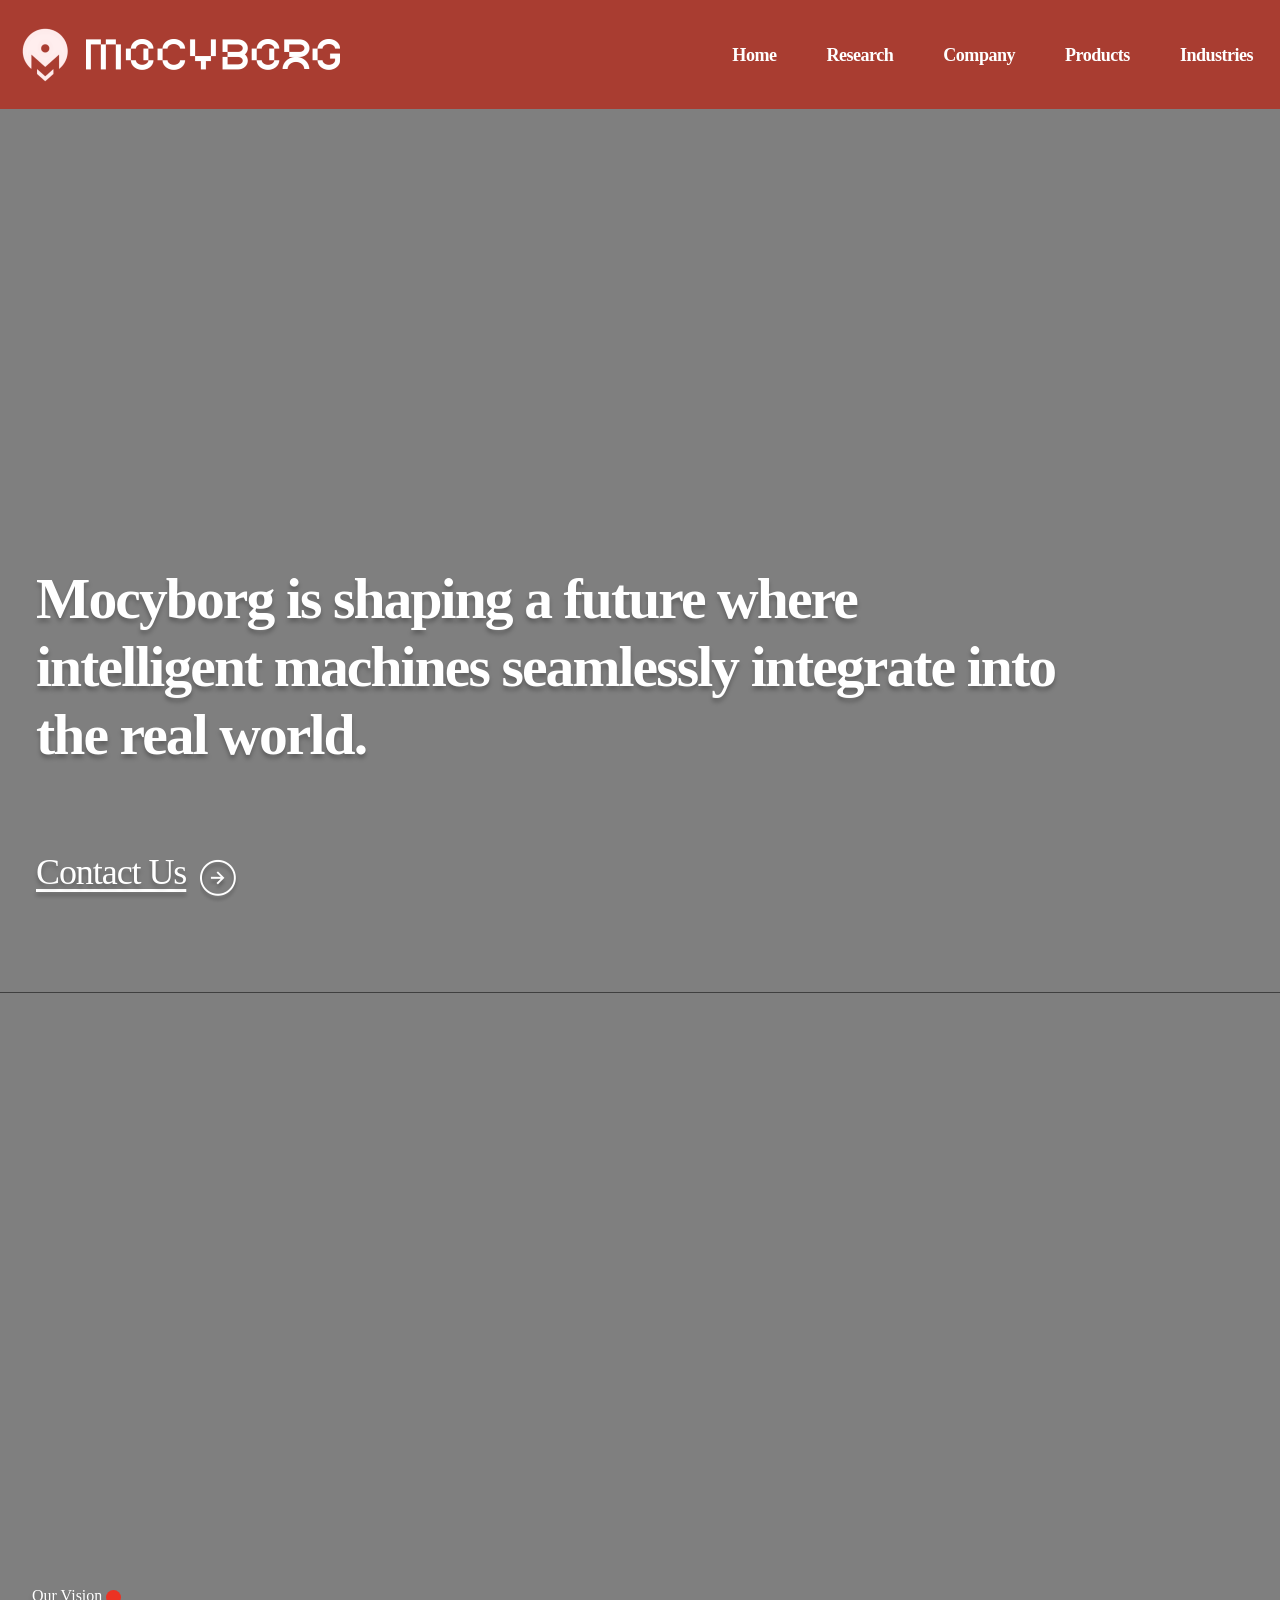
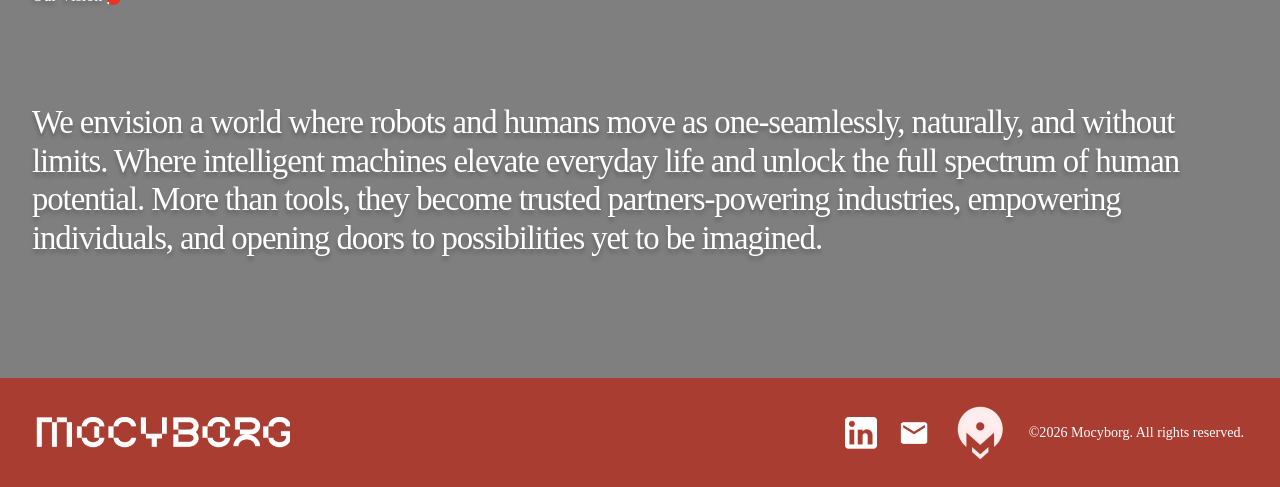
==== index.html @ 6e018903 "Initialize website in repository root" ====
<!DOCTYPE html>
<html>
<head>
  <meta charset="utf-8" />
	<meta name="viewport" content="width=device-width, initial-scale=1, shrink-to-fit=no">
	
	<link rel="stylesheet" href="css/reset.css" />
	<link rel="stylesheet" href="css/global.css" />
	<link rel="stylesheet" href="css/index.css" />
</head>

<body>
	<header class="header">
		<a href="index.html" class="header-logo">
			<img src="assets/header-img.png" class="header-img header-img1" />
			<img src="assets/header-mocyborg.png" class="header-img header-mocyborg" />
		</a>
		
		<div class="nav-bar">
			<ul class="nav-links">
				<li><a href="index.html">Home</a></li>
				<li><a href="research.html">Research</a></li>
				<li><a href="company.html">Company</a></li>
				<li><a href="products.html">Products</a></li>
				<li><a href="industries.html">Industries</a></li>
			</ul>
		</div>
	</header>
	
	<div class="col1">
		<h2 class="mocyborg-title">
			Mocyborg is shaping a future where intelligent machines seamlessly integrate into the real world.
		</h2>
		
		<div class="contact-us">
			<a class="link-contact-us" href="#">Contact Us</a>
			<img src="assets/btn.png" class="btn" />
		</div>
	</div>
	
	<div class="col2">
		<h1 class="vision-title">Our Vision<span class="sub-text-red">.</span></h1>
		<h2 class="vision-desc">
			We envision a world where robots and humans move as one-seamlessly, naturally, and without limits. Where intelligent machines elevate everyday life and unlock the full spectrum of human potential. More than tools, they become trusted partners-powering industries, empowering individuals, and opening doors to possibilities yet to be imagined.<br />
			<br />
			
		</h2>
	</div>
	
	<footer class="footer">
		<img src="assets/footer-mocyborg.png" class="footer-img footer-mocyborg" />
		<img src="assets/footer-linkedin.png" class="footer-linkedin" />
		<img src="assets/footer-email.png" class="footer-email" />
		<img src="assets/header-img.png" class="footer-img footer-logo" />
		<h2 class="footer-subtitle">©2026 Mocyborg. All rights reserved.</h2>
	</footer>
</body>

</html>
---- css/global.css ----
:root {
	/* responsive margins / paddings */
	--margin-sm: 1rem;
	--margin-md: 2rem;
}

* {
	--min-screen-size: 430;
	--max-screen-size: 1512;
	--interpolate-diff: calc(var(--max-font-size) * var(--base-font-size) - var(--min-font-size) * var(--base-font-size));
	--interpolate: clamp(calc(var(--min-font-size) * var(--base-font-size) * 1px), calc((var(--min-font-size) * var(--base-font-size) * 1px) + var(--interpolate-diff) * ((100vw - calc(var(--min-screen-size) * 1px)) / (var(--max-screen-size) - var(--min-screen-size)))), calc(var(--max-font-size) * var(--base-font-size) * 1px));
	--base-font-size: 16;
}

html {
	height: 100%;
	font-size: 16px;
}
---- css/index.css ----
body {
	container: body / inline-size;
	min-height: 100%;
	display: flex;
	flex-direction: column;
	color: #fff;
	font-family: 'Microsoft YaHei UI';
	line-height: 1.177;
	background-color: #fff;
	overflow: auto;
}

.header {
	container: header / inline-size;
	display: flex;
	align-items: flex-start;
	gap: 1.31rem;
	font-size: 1.13rem;
	font-family: 'Microsoft YaHei UI';
	font-weight: 700;
	line-height: 1.437;
	letter-spacing: -0.033rem;
	background-color: #a93d31;
	padding: 1.63rem 2.25rem 1.63rem 3.94rem;
}

.header-img {
	flex-shrink: 0;
}

.header-img1 {
	width: 3.56rem;
}

.header-mocyborg {
	margin-top: 0.81rem;
	width: 15.88rem;
}

.header-logo {
	display: flex;
	align-items: flex-start;
	gap: 0.81rem;
	text-decoration: none;
}

.nav-bar {
	margin-left: auto; margin-top: 1.06rem;
	display: flex;
	align-items: flex-start;
	gap: 3.13rem;
	padding-left: 0.5rem;
	padding-right: 0.69rem;
}

.nav-links {
	text-align: left;
	list-style: none;
	margin: 0;
	padding: 0;
	display: flex;
	gap: inherit;
}

.nav-links li {
	list-style: none;
}

.nav-links a {
	color: #fff;
	text-decoration: none;
}

.col1 {
	display: flex;
	flex-direction: column;
	align-items: flex-start;
	gap: 3.13rem;
	background-color: rgba(0, 0, 0, 0.5);
	padding: 28.5rem 3.69rem 5.75rem 3.69rem;
}

.mocyborg-title {
	text-shadow: 0px 4px 4px rgba(0, 0, 0, 0.25);
	margin-left: 0.25rem;
	width: 100%;
	max-width: 65.19rem;
	min-height: 15.31rem;
	flex-shrink: 0;
	--min-font-size: 2.13; --max-font-size: 4; font-size: var(--interpolate);
	font-weight: 600;
	letter-spacing: -0.119rem;
}

.contact-us {
	display: flex;
	align-items: flex-start;
	gap: 0.88rem;
	font-size: 2.25rem;
	font-weight: 400;
	letter-spacing: -0.067rem;
	padding-left: 0.25rem;
}

.link-contact-us {
	text-shadow: 0px 4px 4px rgba(0, 0, 0, 0.25);
	margin-top: -0.56rem;
	text-decoration: underline;
	text-align: left;
}

.btn {
	margin: -2rem -3.69rem -1.38rem 0;
	width: 5.94rem;
	flex-shrink: 0;
}

.col2 {
	margin-top: -0.06rem;
	display: flex;
	flex-direction: column;
	gap: 2.69rem;
	background-color: rgba(0, 0, 0, 0.5);
	padding: 38.25rem 3.88rem 5.13rem 3.88rem;
}

.row-top {
	width: 100%;
	max-width: 19.31rem;
	display: flex;
	align-items: flex-start;
	justify-content: space-between;
	align-self: start;
	--min-font-size: 2.13; --max-font-size: 4; font-size: var(--interpolate);
	font-weight: 600;
	letter-spacing: -0.119rem;
}

.vision-title {
	text-shadow: 0px 4px 4px rgba(0, 0, 0, 0.25);
	margin-top: -1.06rem; margin-bottom: -1rem;
	min-height: 5.56rem;
	text-align: left;
}

.sub-text-red {
	display: inline-block;
	width: 0.94rem; height: 0.94rem;
	background-color: #eb3223;
	border-radius: 50%;
	margin-left: 0.25rem;
	vertical-align: middle;
}

.vision-desc {
	text-shadow: 0px 4px 4px rgba(0, 0, 0, 0.25);
	margin: 0 0.06rem;
	--min-font-size: 1.31; --max-font-size: 2.25; font-size: var(--interpolate);
	font-weight: 400;
	letter-spacing: -0.067rem;
}

.footer {
	display: flex;
	align-items: center;
	gap: 1.31rem;
	background-color: #a93d31;
	padding: 1.63rem 2.25rem;
	font-size: 1.13rem;
	font-weight: 700;
}

.footer-img {
	flex-shrink: 0;
	width: auto;
	height: auto;
}

.footer-mocyborg {
	width: 15.88rem;
}

.footer-logo {
	width: 3.56rem;
}

.footer-linkedin {
	width: 2rem;
	height: 2rem;
	margin-left: auto;
}

.footer-email {
	width: 2rem;
	height: 2rem;
}

.footer-subtitle {
	text-align: left;
	font-size: 0.88rem;
	font-weight: 400;
	margin: 0;
}



/** breakpoints (margin / paddings) **/

@media screen and (max-width: 1280px) {
	.header {
		padding-inline: var(--margin-sm);
	}
	.header-menu {
		padding-inline: 0;
	}
	.col1, .col2 {
		padding-inline: var(--margin-md);
	}
	.title-mocyborg-is {
		margin-inline: 0;
	}
	.col-bottom {
		padding-inline: var(--margin-md);
	}
	.vision-desc {
		margin-inline: 0;
	}
}

@media screen and (max-width: 576px) {
	.col1, .col2 {
		padding-inline: var(--margin-sm);
	}
	.col-bottom {
		padding-inline: var(--margin-sm);
	}
}



/* container queries (flex rows) */

@container body (width < 1020px) {
	.header {
		flex-direction: column;
		align-items: center;
		gap: 0.88rem;
	}
	.header > * {
		margin-left: unset !important; margin-top: unset !important;
		text-align: center;
	}
}

@container header (width < 568px) {
	.header-menu {
		flex-direction: column;
		align-items: center;
		gap: 0.81rem;
	}
	.header-menu > * {
		text-align: center;
	}
}
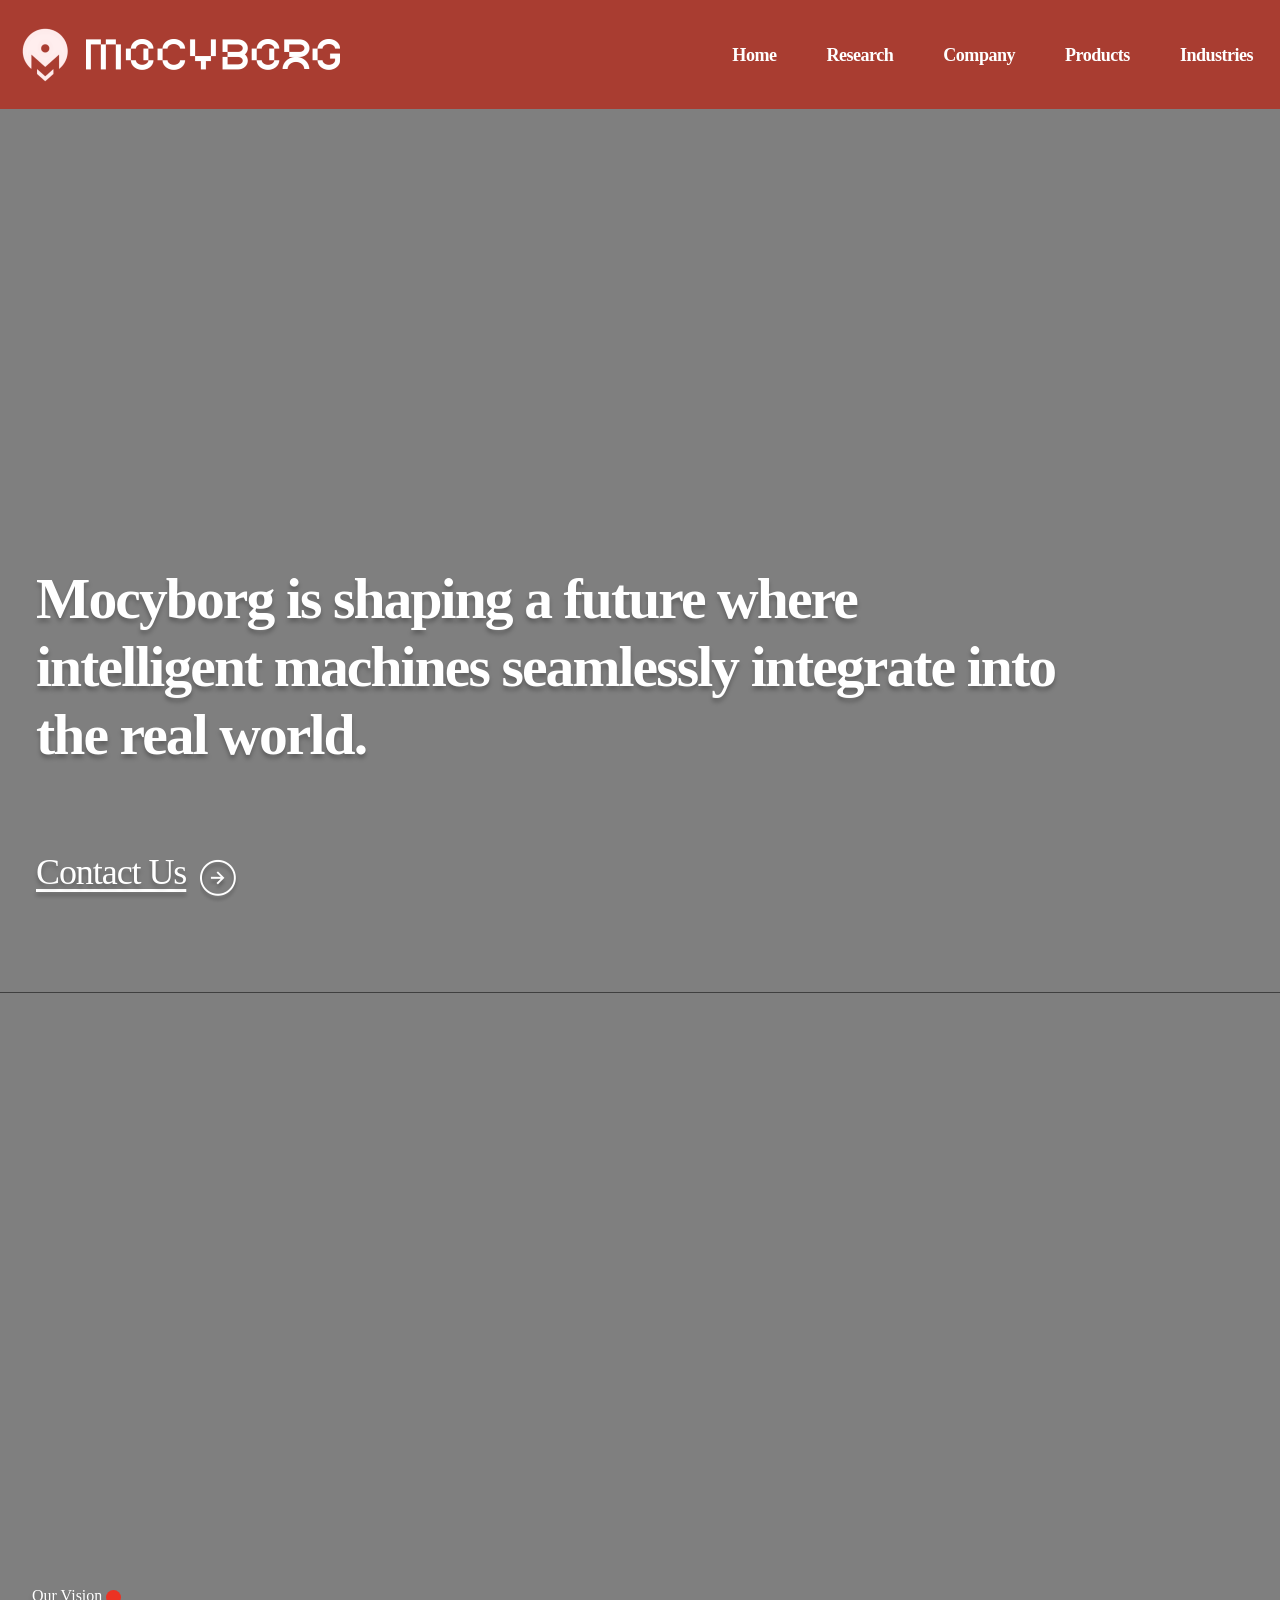
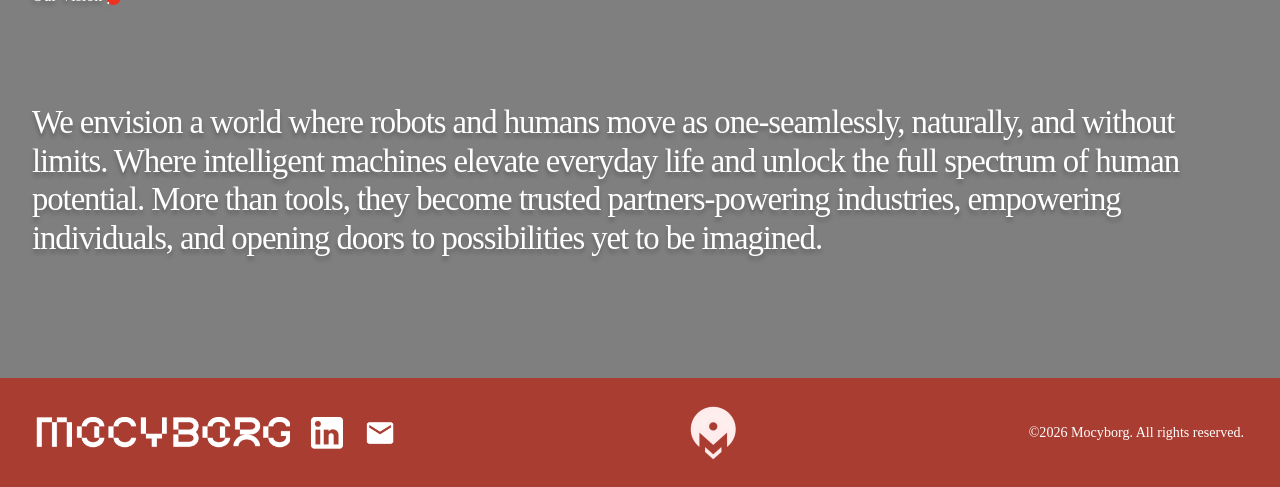
==== commit ce42ec98: "Fix footer layout: left (mocyborg/linkedin/email), center (logo), right (subtitle)" ====
--- a/index.html
+++ b/index.html
@@ -39,20 +39,28 @@
 	</div>
 	
 	<div class="col2">
-		<h1 class="vision-title">Our Vision<span class="sub-text-red">.</span></h1>
-		<h2 class="vision-desc">
+		<h2 class="vision-title">Our Vision<span class="sub-text-red">.</span></h2>
+		<p class="vision-desc">
 			We envision a world where robots and humans move as one-seamlessly, naturally, and without limits. Where intelligent machines elevate everyday life and unlock the full spectrum of human potential. More than tools, they become trusted partners-powering industries, empowering individuals, and opening doors to possibilities yet to be imagined.<br />
 			<br />
 			
-		</h2>
+		</p>
 	</div>
 	
 	<footer class="footer">
-		<img src="assets/footer-mocyborg.png" class="footer-img footer-mocyborg" />
-		<img src="assets/footer-linkedin.png" class="footer-linkedin" />
-		<img src="assets/footer-email.png" class="footer-email" />
-		<img src="assets/header-img.png" class="footer-img footer-logo" />
-		<h2 class="footer-subtitle">©2026 Mocyborg. All rights reserved.</h2>
+		<div class="footer-left">
+			<img src="assets/footer-mocyborg.png" class="footer-img footer-mocyborg" />
+			<a href="https://www.linkedin.com/company/mocyborg" target="_blank">
+			<img src="assets/footer-linkedin.png" class="footer-linkedin" />
+			</a>
+			<img src="assets/footer-email.png" class="footer-email" />
+		</div>
+		<div class="footer-center">
+			<img src="assets/header-img.png" class="footer-img footer-logo" />
+		</div>
+		<div class="footer-right">
+			<h2 class="footer-subtitle">©2026 Mocyborg. All rights reserved.</h2>
+		</div>
 	</footer>
 </body>
 
--- a/css/index.css
+++ b/css/index.css
@@ -162,14 +162,31 @@
 
 .footer {
 	display: flex;
+	justify-content: space-between;
 	align-items: center;
-	gap: 1.31rem;
 	background-color: #a93d31;
 	padding: 1.63rem 2.25rem;
 	font-size: 1.13rem;
 	font-weight: 700;
 }
 
+.footer-left {
+	display: flex;
+	align-items: center;
+	gap: 1.31rem;
+}
+
+.footer-center {
+	display: flex;
+	justify-content: center;
+	flex: 1;
+}
+
+.footer-right {
+	display: flex;
+	justify-content: flex-end;
+}
+
 .footer-img {
 	flex-shrink: 0;
 	width: auto;
@@ -187,7 +204,6 @@
 .footer-linkedin {
 	width: 2rem;
 	height: 2rem;
-	margin-left: auto;
 }
 
 .footer-email {
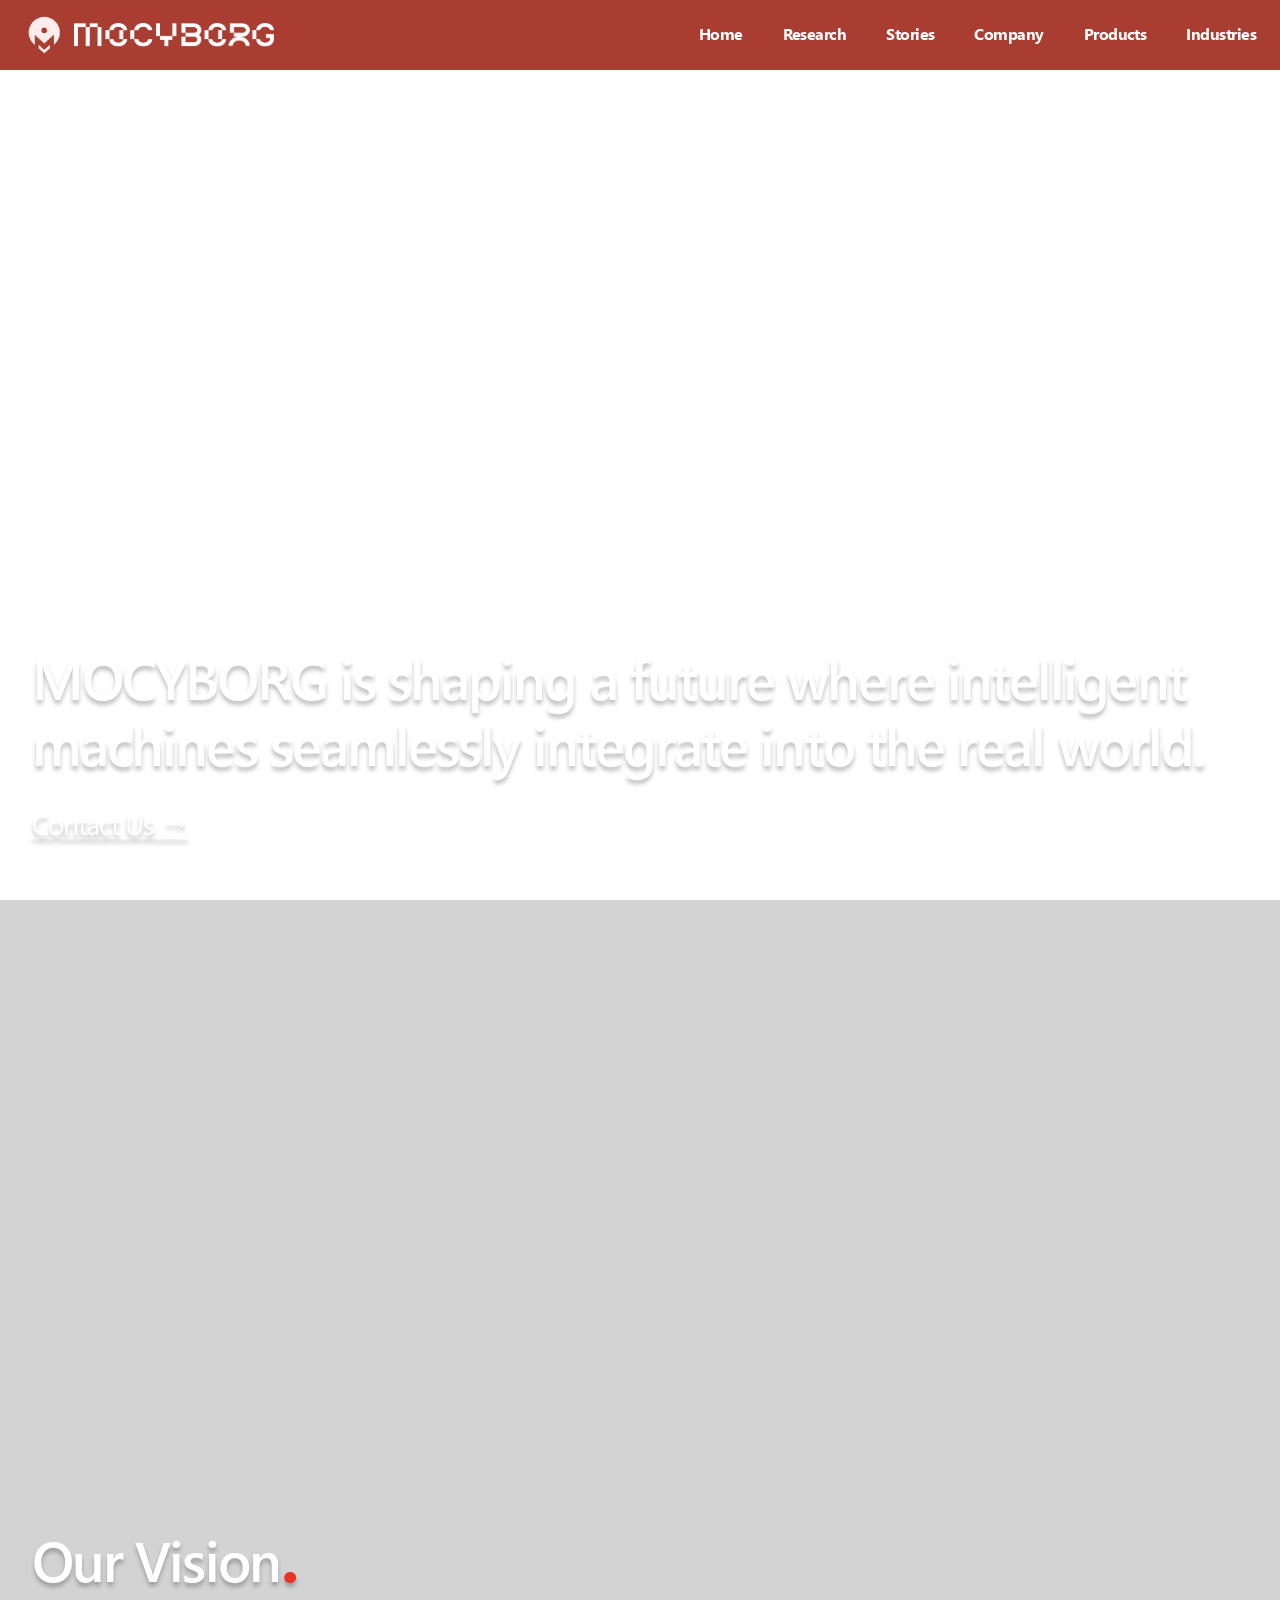
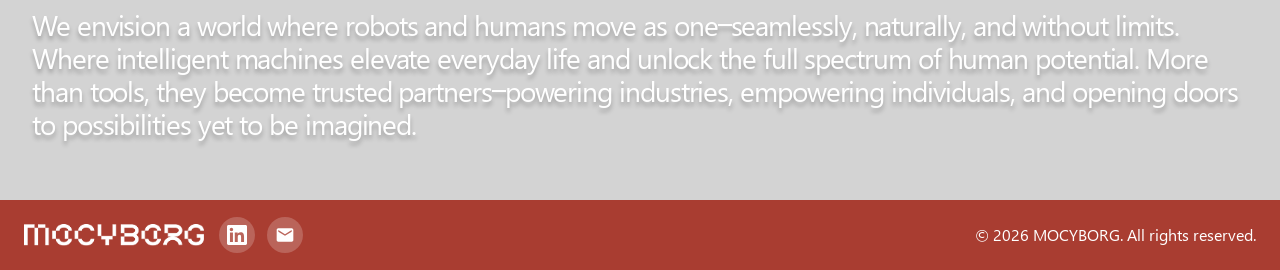
==== commit 3aa6975a: "june 3rd iteration of initial mocyborg website including home, research, company (about us), and pro" ====
--- a/index.html
+++ b/index.html
@@ -1,67 +1,93 @@
 <!DOCTYPE html>
-<html>
+<html lang="en">
 <head>
-  <meta charset="utf-8" />
-	<meta name="viewport" content="width=device-width, initial-scale=1, shrink-to-fit=no">
-	
-	<link rel="stylesheet" href="css/reset.css" />
-	<link rel="stylesheet" href="css/global.css" />
-	<link rel="stylesheet" href="css/index.css" />
+    <meta charset="UTF-8">
+    <meta name="viewport" content="width=device-width, initial-scale=1.0">
+    <title>MOCYBORG</title>
+    <link rel="stylesheet" href="global.css" />
+    <link rel="icon" type="image/png" href="images/mocyborg-icon-logo.png" />
 </head>
 
+
+
 <body>
-	<header class="header">
-		<a href="index.html" class="header-logo">
-			<img src="assets/header-img.png" class="header-img header-img1" />
-			<img src="assets/header-mocyborg.png" class="header-img header-mocyborg" />
-		</a>
-		
-		<div class="nav-bar">
-			<ul class="nav-links">
-				<li><a href="index.html">Home</a></li>
-				<li><a href="research.html">Research</a></li>
-				<li><a href="company.html">Company</a></li>
-				<li><a href="products.html">Products</a></li>
-				<li><a href="industries.html">Industries</a></li>
-			</ul>
-		</div>
-	</header>
-	
-	<div class="col1">
-		<h2 class="mocyborg-title">
-			Mocyborg is shaping a future where intelligent machines seamlessly integrate into the real world.
-		</h2>
-		
-		<div class="contact-us">
-			<a class="link-contact-us" href="#">Contact Us</a>
-			<img src="assets/btn.png" class="btn" />
-		</div>
-	</div>
-	
-	<div class="col2">
-		<h2 class="vision-title">Our Vision<span class="sub-text-red">.</span></h2>
-		<p class="vision-desc">
-			We envision a world where robots and humans move as one-seamlessly, naturally, and without limits. Where intelligent machines elevate everyday life and unlock the full spectrum of human potential. More than tools, they become trusted partners-powering industries, empowering individuals, and opening doors to possibilities yet to be imagined.<br />
-			<br />
-			
-		</p>
-	</div>
-	
-	<footer class="footer">
-		<div class="footer-left">
-			<img src="assets/footer-mocyborg.png" class="footer-img footer-mocyborg" />
-			<a href="https://www.linkedin.com/company/mocyborg" target="_blank">
-			<img src="assets/footer-linkedin.png" class="footer-linkedin" />
-			</a>
-			<img src="assets/footer-email.png" class="footer-email" />
-		</div>
-		<div class="footer-center">
-			<img src="assets/header-img.png" class="footer-img footer-logo" />
-		</div>
-		<div class="footer-right">
-			<h2 class="footer-subtitle">©2026 Mocyborg. All rights reserved.</h2>
-		</div>
-	</footer>
+    <header>
+        <div class="header-logos">
+            <img src="images/mocyborg-icon-logo.png" alt="Mocyborg Icon Logo" width="40px" height=auto>
+            <img src="images/mocyborg-text-logo.png" alt="Mocyborg Text Logo" width="200px" height=auto>
+        </div>
+        <nav class="nav" role="navigation">
+                <ul class="nav-links">
+                    <li><a href="index.html">Home</a></li>
+                    <li><a href="pages/research.html">Research</a></li>
+                    <li><a href="pages/stories.html">Stories</a></li>
+                    <div class="company">
+                        <li class="company-text"><a href="#">Company</a></li>
+                        <div class="company-dropdown">
+                            <a href="pages/about-us.html">About Us</a>
+                            <a href="pages/services.html">Services</a>
+                        </div>
+                    </div>
+                    <div class="products">
+                        <li class="products-text"><a href="#">Products</a></li>
+                        <div class="products-dropdown">
+                            <a href="pages/products/mo-gx100.html">MO-GX100</a>
+                        </div>
+                    </div>
+                    <li><a href="pages/industries.html">Industries</a></li>
+                </ul>
+            </nav>
+    </header>
+    <main>
+        <section class="hero">
+            <div>
+                <video autoplay muted loop class="mocyborg-videos">
+                    <source src="videos/mocyborg-home.mp4" type="video/mp4">
+                </video>
+            </div>
+            <div class="hero-content">
+                <h1>MOCYBORG is shaping a future where 
+                    intelligent machines seamlessly 
+                    integrate into the real world.</h1>
+                <a href="#" class="contact-btn">Contact Us →</a>
+            </div>
+        </section>
+        <section class="vision-section">
+            <div class="vision-video">
+                <video autoplay muted loop class="mocyborg-videos">
+                    <source src="videos/mocyborg-vision.mp4" type="video/mp4">
+                </video>
+            </div>
+            <div class="vision-content">
+                <h2 class="h2-text">Our Vision<span class="red-period">.</span></h2>
+                <p class="p-text">We envision a world where robots and humans move as one–seamlessly, naturally, and 
+                    without limits. Where intelligent machines elevate everyday life and unlock the full 
+                    spectrum of human potential. More than tools, they become trusted partners–powering 
+                    industries, empowering individuals, and opening doors to possibilities yet to be 
+                    imagined.</p>
+            </div>
+        </section>
+    </main>
+
+    <footer>
+        <div class="footer-left">
+            <img src="images/mocyborg-text-logo.png" alt="Mocyborg Text Logo" width="180px" height="22px">
+            <div class="footer-social">
+                <a href="https://www.linkedin.com/company/mocyborg" target="_blank" rel="noopener noreferrer" title="LinkedIn">
+                    <svg viewBox="0 0 24 24" xmlns="http://www.w3.org/2000/svg">
+                        <path d="M20.447 20.452h-3.554v-5.569c0-1.328-.027-3.037-1.852-3.037-1.853 0-2.136 1.445-2.136 2.939v5.667H9.351V9h3.414v1.561h.046c.477-.9 1.637-1.85 3.37-1.85 3.601 0 4.267 2.37 4.267 5.455v6.286zM5.337 7.433c-1.144 0-2.063-.926-2.063-2.065 0-1.138.92-2.063 2.063-2.063 1.14 0 2.064.925 2.064 2.063 0 1.139-.925 2.065-2.064 2.065zm1.782 13.019H3.555V9h3.564v11.452zM22.225 0H1.771C.792 0 0 .774 0 1.729v20.542C0 23.227.792 24 1.771 24h20.451C23.2 24 24 23.227 24 22.271V1.729C24 .774 23.2 0 22.225 0z"/>
+                    </svg>
+                </a>
+                <a href="mailto:calvin.chong@mocyborg.com" title="Email">
+                    <svg viewBox="0 0 24 24" xmlns="http://www.w3.org/2000/svg">
+                        <path d="M20 4H4c-1.1 0-1.99.9-1.99 2L2 18c0 1.1.9 2 2 2h16c1.1 0 2-.9 2-2V6c0-1.1-.9-2-2-2zm0 4l-8 5-8-5V6l8 5 8-5v2z"/>
+                    </svg>
+                </a>
+            </div>
+        </div>
+        <div class="footer-right">
+            <p>&copy; 2026 MOCYBORG. All rights reserved.</p>
+        </div>
+    </footer>
 </body>
-
-</html>+</html>
--- a/global.css
+++ b/global.css
@@ -0,0 +1,694 @@
+@font-face {
+  font-family: 'Microsoft YaHei';
+  src: url('fonts/msyh.ttc') format('truetype');
+  font-weight: 400;
+  font-style: normal;
+}
+
+@font-face {
+  font-family: 'Microsoft YaHei';
+  src: url('fonts/msyhbd.ttc') format('truetype');
+  font-weight: 700;
+  font-style: normal;
+}
+
+@font-face {
+  font-family: 'Microsoft YaHei';
+  src: url('fonts/msyhl.ttc') format('truetype');
+  font-weight: 300;
+  font-style: normal;
+}
+
+@font-face {
+  font-family: 'Microsoft YaHei';
+  src: url('fonts/msyhsb.ttc') format('truetype');
+  font-weight: 600;
+  font-style: normal;
+}
+
+:root {
+  font-size: 14px;
+  --font-primary: 'Microsoft YaHei', sans-serif;
+  --font-display: 'Microsoft YaHei UI', var(--font-primary);
+  --line-height: 1.6;
+  --text-shadow: 0 4px 4px rgba(0, 0, 0, 0.25);
+  --brand: #A93D31;
+  --brand-red: #EB3223;
+  --white: #FFFFFF;
+}
+
+@media (max-width: 1024px) {
+  :root { font-size: 13px; }
+}
+
+@media (max-width: 768px) {
+  :root { font-size: 12px; }
+}
+
+@media (max-width: 480px) {
+  :root { font-size: 11px; }
+}
+
+*, *::before, *::after {
+  margin: 0;
+  padding: 0;
+  box-sizing: border-box;
+}
+
+body {
+  min-height: 100vh;
+  font-family: var(--font-primary);
+  font-size: 1rem;
+  line-height: var(--line-height);
+}
+
+header,
+footer {
+  width: 100%;
+  max-width: 1440px;
+  margin: 0 auto;
+  padding: 0 24px;
+  box-sizing: border-box;
+  position: relative;
+}
+
+header {
+  display: flex;
+  align-items: center;
+  justify-content: center;
+  min-height: 50px;
+  height: 70px;
+  background: var(--brand);
+  color: var(--white);
+  z-index: 20;
+}
+
+footer {
+  display: flex;
+  align-items: center;
+  justify-content: space-between;
+  min-height: 50px;
+  height: 70px;
+  background: var(--brand);
+  color: var(--white);
+  z-index: 10;
+}
+
+@media (max-width: 768px) {
+  header,
+  footer {
+    height: 60px;
+    padding: 0 16px;
+  }
+
+  footer {
+    flex-wrap: wrap;
+  }
+}
+
+@media (max-width: 480px) {
+  header,
+  footer {
+    height: auto;
+    padding: 12px;
+  }
+
+  header {
+    height: auto;
+  }
+
+  footer {
+    flex-direction: column;
+    gap: 8px;
+  }
+}
+
+.header-logos {
+  display: flex;
+  align-items: center;
+  gap: 10px;
+  margin-right: auto;
+}
+
+.nav {
+  display: flex;
+}
+
+.nav-links {
+  display: flex;
+  gap: 40px;
+  list-style: none;
+}
+
+.nav-links li a {
+  color: var(--white);
+  text-decoration: none;
+  font-size: 1.125rem;
+  font-weight: 700;
+  line-height: 1.437;
+  letter-spacing: -0.54px;
+  padding: 10px 0;
+}
+
+.nav-links li a:hover {
+  text-decoration: underline;
+}
+
+.company,
+.products {
+  position: relative;
+}
+
+.company-dropdown,
+.products-dropdown {
+  display: none;
+  position: absolute;
+  background: #f9f9f9;
+  min-width: 125px;
+  box-shadow: 0 8px 16px rgba(0, 0, 0, 0.2);
+  border-radius: 10px;
+  margin-top: 5px;
+  z-index: 9999;
+}
+
+.company-dropdown a,
+.products-dropdown a {
+  display: block;
+  color: #000;
+  padding: 12px 16px;
+  text-decoration: none;
+}
+
+.company-dropdown a:hover,
+.products-dropdown a:hover {
+  border-radius: 10px;
+  text-decoration: underline;
+}
+
+.company:hover .company-dropdown,
+.products:hover .products-dropdown {
+  display: block;
+}
+
+.hero,
+.vision-section {
+  position: relative;
+  width: 100%;
+}
+
+.hero {
+  height: calc(100vh - 70px);
+}
+
+.vision-section {
+  height: 100vh;
+}
+
+@media (max-width: 768px) {
+  .hero { height: calc(100vh - 60px); }
+}
+
+@media (max-width: 480px) {
+  .hero { height: calc(100vh - 50px); }
+}
+
+.mocyborg-videos,
+.vision-video video {
+  width: 100%;
+  height: 100%;
+  object-fit: cover;
+  display: block;
+}
+
+.vision-video {
+  width: 100%;
+  height: 100%;
+  background: #d3d3d3;
+  overflow: hidden;
+}
+
+.hero-content,
+.vision-content {
+  position: absolute;
+  inset: 0;
+  width: 100%;
+  display: flex;
+  flex-direction: column;
+  justify-content: flex-end;
+  padding: 20px 32px 60px;
+}
+
+@media (max-width: 768px) {
+  .hero-content,
+  .vision-content { padding: 16px 20px 50px; }
+}
+
+@media (max-width: 480px) {
+  .hero-content,
+  .vision-content { padding: 12px 14px 40px; }
+}
+
+.hero-content,
+.vision-content { color: var(--white); }
+
+.hero-content > h1,
+.vision-content .h2-text,
+.embodied-ai-section .h2-text {
+  font-family: var(--font-display);
+  font-weight: 600;
+  line-height: 1.177;
+  letter-spacing: -1.92px;
+  text-shadow: var(--text-shadow);
+}
+
+.hero-content > h1,
+.vision-content .h2-text,
+.embodied-ai-section .h2-text { 
+  font-size: 4rem; 
+  color: var(--white);
+}
+
+@media (max-width: 768px) {
+  .hero-content > h1,
+  .vision-content .h2-text,
+  .embodied-ai-section .h2-text { font-size: 3rem; }
+}
+
+@media (max-width: 480px) {
+  .hero-content > h1,
+  .vision-content .h2-text,
+  .embodied-ai-section .h2-text { font-size: 2rem; }
+}
+
+.hero-content > h1 { margin-bottom: 30px; }
+
+.vision-content > p {
+  font-size: 2rem;
+  font-weight: 400;
+  line-height: 1.177;
+  letter-spacing: -1.08px;
+  margin-top: 10px;
+}
+
+.contact-btn {
+  font-family: var(--font-display);
+  font-size: 2rem;
+  font-weight: 400;
+  line-height: 1.177;
+  letter-spacing: -1.08px;
+  color: var(--white);
+  text-shadow: var(--text-shadow);
+  text-decoration: underline solid;
+  text-underline-position: from-font;
+}
+
+@media (max-width: 768px) {
+  .contact-btn { font-size: 1.5rem; }
+}
+
+@media (max-width: 480px) {
+  .contact-btn { font-size: 1rem; }
+}
+
+.h2-text {
+  color: #000;
+  font-family: var(--font-display);
+  font-size: 2rem;
+  font-weight: 600;
+  line-height: 1.177;
+  letter-spacing: -1.92px;
+}
+
+@media (max-width: 480px) {
+  .h2-text { font-size: 2rem; }
+}
+
+.red-period {
+  color: var(--brand-red);
+  font-size: 6rem;
+  letter-spacing: -3.84px;
+}
+
+@media (max-width: 768px) {
+  .red-period { font-size: 6rem; }
+}
+
+@media (max-width: 480px) {
+  .red-period { font-size: 4rem; }
+}
+
+.p-text,
+.embodied-ai-section p,
+.embodied-ai-section ul,
+.embodied-ai-section ul li {
+  color: #000;
+  font-size: 1.5rem;
+  font-weight: 400;
+  line-height: 1.177;
+  letter-spacing: -1.08px;
+}
+
+.vision-content .p-text,
+.embodied-ai-section p,
+.embodied-ai-section ul,
+.embodied-ai-section ul li {
+  color: var(--white);
+  text-shadow: var(--text-shadow);
+}
+
+@media (max-width: 768px) {
+  .p-text,
+  .vision-content .p-text,
+  .embodied-ai-section p,
+  .embodied-ai-section ul,
+  .embodied-ai-section ul li { font-size: 1.5rem; }
+}
+
+@media (max-width: 480px) {
+  .p-text,
+  .vision-content .p-text,
+  .embodied-ai-section p,
+  .embodied-ai-section ul,
+  .embodied-ai-section ul li { font-size: 1rem; }
+}
+
+.company-culture-grid-container,
+.work-culture-grid-container {
+  display: grid;
+  gap: 20px;
+}
+
+.company-culture-grid-container { grid-template-columns: 1fr 1fr; }
+
+.work-culture-grid-container .grid-item {
+  display: grid;
+  grid-template-columns: 440px 1fr;
+  gap: 0.25rem 1rem;
+  align-items: start;
+  padding: 0.75rem 0;
+}
+
+.work-culture-grid-container .grid-item h3 {
+  margin: 0;
+  font-size: 2.5rem;
+  font-weight: 700;
+}
+
+.work-culture-grid-container .grid-item p {
+  margin: auto 0;
+  color: #6A6A6A;
+  font-size: 1.5rem;
+  font-weight: 400;
+}
+
+@media (max-width: 768px) {
+  .work-culture-grid-container .grid-item h3 { font-size: 2rem; }
+  .work-culture-grid-container .grid-item p { font-size: 1.25rem; }
+}
+
+@media (max-width: 700px) {
+  .work-culture-grid-container .grid-item {
+    grid-template-columns: 1fr;
+    gap: 0.5rem 0;
+  }
+}
+
+@media (max-width: 480px) {
+  .work-culture-grid-container .grid-item h3 { font-size: 1.5rem; }
+  .work-culture-grid-container .grid-item p { font-size: 1rem; }
+}
+
+.page-content {
+  padding: 24px 32px;
+  max-width: 1320px;
+  margin: 0 auto;
+}
+
+@media (max-width: 768px) {
+  .page-content { padding: 20px 16px; }
+}
+
+@media (max-width: 480px) {
+  .page-content { padding: 14px 12px; }
+}
+
+.page-content .h2-text { 
+  font-size: 3em;
+  margin: 28px 0 12px; }
+
+.page-content .p-text {
+  margin: 0 0 20px;
+  line-height: 1.6;
+}
+
+.page-content .work-culture-grid-container { 
+  margin-top: 12px; 
+}
+
+.work-culture-grid-container .grid-item h3 {
+  font-size: 1.5em;
+}
+
+.work-culture-grid-container .grid-item p {
+  font-size: 1.25em;
+}
+
+
+.embodied-ai-section {
+  background: url('images/embodied-ai.png') no-repeat center / cover;
+  min-height: 120vh;
+  width: 100%;
+  padding: 80px 0;
+}
+
+.embodied-ai-section .page-content {
+  display: flex;
+  flex-direction: column;
+  justify-content: flex-end;
+  min-height: 120vh;
+  padding: 0 60px 140px;
+}
+
+@media (max-width: 768px) {
+  .embodied-ai-section { min-height: 70vh; padding: 60px 0; }
+}
+
+@media (max-width: 480px) {
+  .embodied-ai-section { min-height: auto; padding: 40px 0; }
+}
+
+.embodied-ai-section p { margin-bottom: 20px; }
+
+.embodied-ai-section ul {
+  margin: 0 0 24px 40px;
+  padding-left: 0;
+}
+
+.embodied-ai-section ul li {
+  margin-bottom: 12px;
+  list-style-position: inside;
+}
+
+
+.mo-gx100-display {
+  height: 80vh;
+  display: flex;
+  align-items: center;
+  justify-content: space-evenly;
+  gap: 10px;
+  margin-top: 40px;
+}
+
+.mo-gx100-text {
+  flex-wrap: wrap;
+  width: 30vw;
+}
+
+.mo-gx100-text h3 {
+  font-size: 1.5em;
+  
+}
+
+.mo-gx100-text h1 {
+  font-size: 5em;
+  font-weight: 600;
+  line-height: 1.177;
+  letter-spacing: -1.92px;
+  margin-bottom: 40px;
+  position: relative;
+  display: inline-block;
+  text-decoration: none;
+}
+
+.mo-gx100-text h1::after {
+  content: "";
+  position: absolute;
+  left: 0;
+  bottom: -2px;
+  width: 100%;
+  height: 3px; 
+  background-color: var(--brand); 
+  filter: blur(2px);
+  opacity: 0.7; 
+}
+
+.mo-gx100-features h2 {
+  text-align: center;
+}
+
+.mo-gx100-features-grid-container {
+  display: grid;
+  grid-template-columns: repeat(3, 1fr);
+  gap: 10px;
+}
+
+.mo-gx100-features .grid-item {
+  display: flex;
+  gap: 10px;
+  align-items: flex-start;
+  border: 2px solid var(--brand);
+  border-radius: 25px;
+  padding: 10px;
+  box-shadow: 0 4px 4px 0 rgba(0, 0, 0, 0.25);
+}
+
+.mo-gx100-features .grid-item h4 {
+  margin: 0;
+  font-size: 1.5em;
+  font-weight: 600;
+}
+
+.mo-gx100-features .grid-item p {
+  margin: 0;
+  font-size: 1em;
+  line-height: 1.177;
+}
+
+.mo-gx100-features .grid-item:hover {
+  background-color: var(--brand);
+  color: var(--white);
+}
+
+.features-info {
+  text-align: center;
+  margin: 20px 0;
+}
+
+.features-info h3 {
+  font-size: 1.5em;
+  font-weight: 600;
+  margin: 5px 0;
+}
+
+.features-info-list {
+  display: flex;
+  justify-content: center;
+  align-content: space-evenly;
+  gap: 5px;
+}
+
+
+.features-info-list p {
+  margin: 0;
+  padding: 5px 10px;
+  font-size: 1.25em;
+  font-weight: 400;
+  border-radius: 5px;
+  background: rgba(169, 61, 49, 0.70);
+  color: white;
+}
+
+.industries-grid-container {
+  display: grid;
+  grid-template-columns: repeat(3, 1fr);
+  gap: 20px;
+  margin: 10px 0;
+}
+
+.industries-grid-container .grid-item {
+  border: 2px solid var(--brand);
+  border-radius: 25px;
+  padding: 10px;
+  box-shadow: 0 4px 4px 0 rgba(0, 0, 0, 0.25);
+}
+
+.img-holder {
+  height: 200px;
+  background: #d3d3d3;
+  border-radius: 10px;
+}
+
+.industries-grid-container .grid-item h3 {
+  margin: 0;
+  font-size: 1.75em;
+  padding: 5px 10px;
+}
+
+.industries-grid-container .grid-item p {
+  margin: 0;
+  padding: 0 10px;
+  line-height: 1.177;
+}
+
+.wip {
+  min-height: 70vh;
+}
+
+
+.footer-left,
+.footer-right { flex: 1; }
+
+.footer-left {
+  display: flex;
+  align-items: center;
+  gap: 15px;
+}
+
+
+.footer-right {
+  display: flex;
+  justify-content: flex-end;
+  align-items: center;
+  font-size: 16px;
+  font-weight: 400;
+}
+
+.footer-social {
+  display: flex;
+  gap: 12px;
+}
+
+.footer-social a {
+  display: inline-flex;
+  align-items: center;
+  justify-content: center;
+  width: 36px;
+  height: 36px;
+  background: rgba(255, 255, 255, 0.2);
+  border-radius: 50%;
+  transition: background-color 0.3s ease;
+  text-decoration: none;
+}
+
+.footer-social a:hover { background: rgba(255, 255, 255, 0.4); }
+
+.footer-social a svg {
+  width: 20px;
+  height: 20px;
+  fill: var(--white);
+}
+
+@media (max-width: 768px) {
+  .footer-left,
+  .footer-right { flex: none; }
+
+
+}
+
+@media (max-width: 480px) {
+  .footer-left,
+  .footer-right {
+    justify-content: center;
+    width: 100%;
+  }
+}
